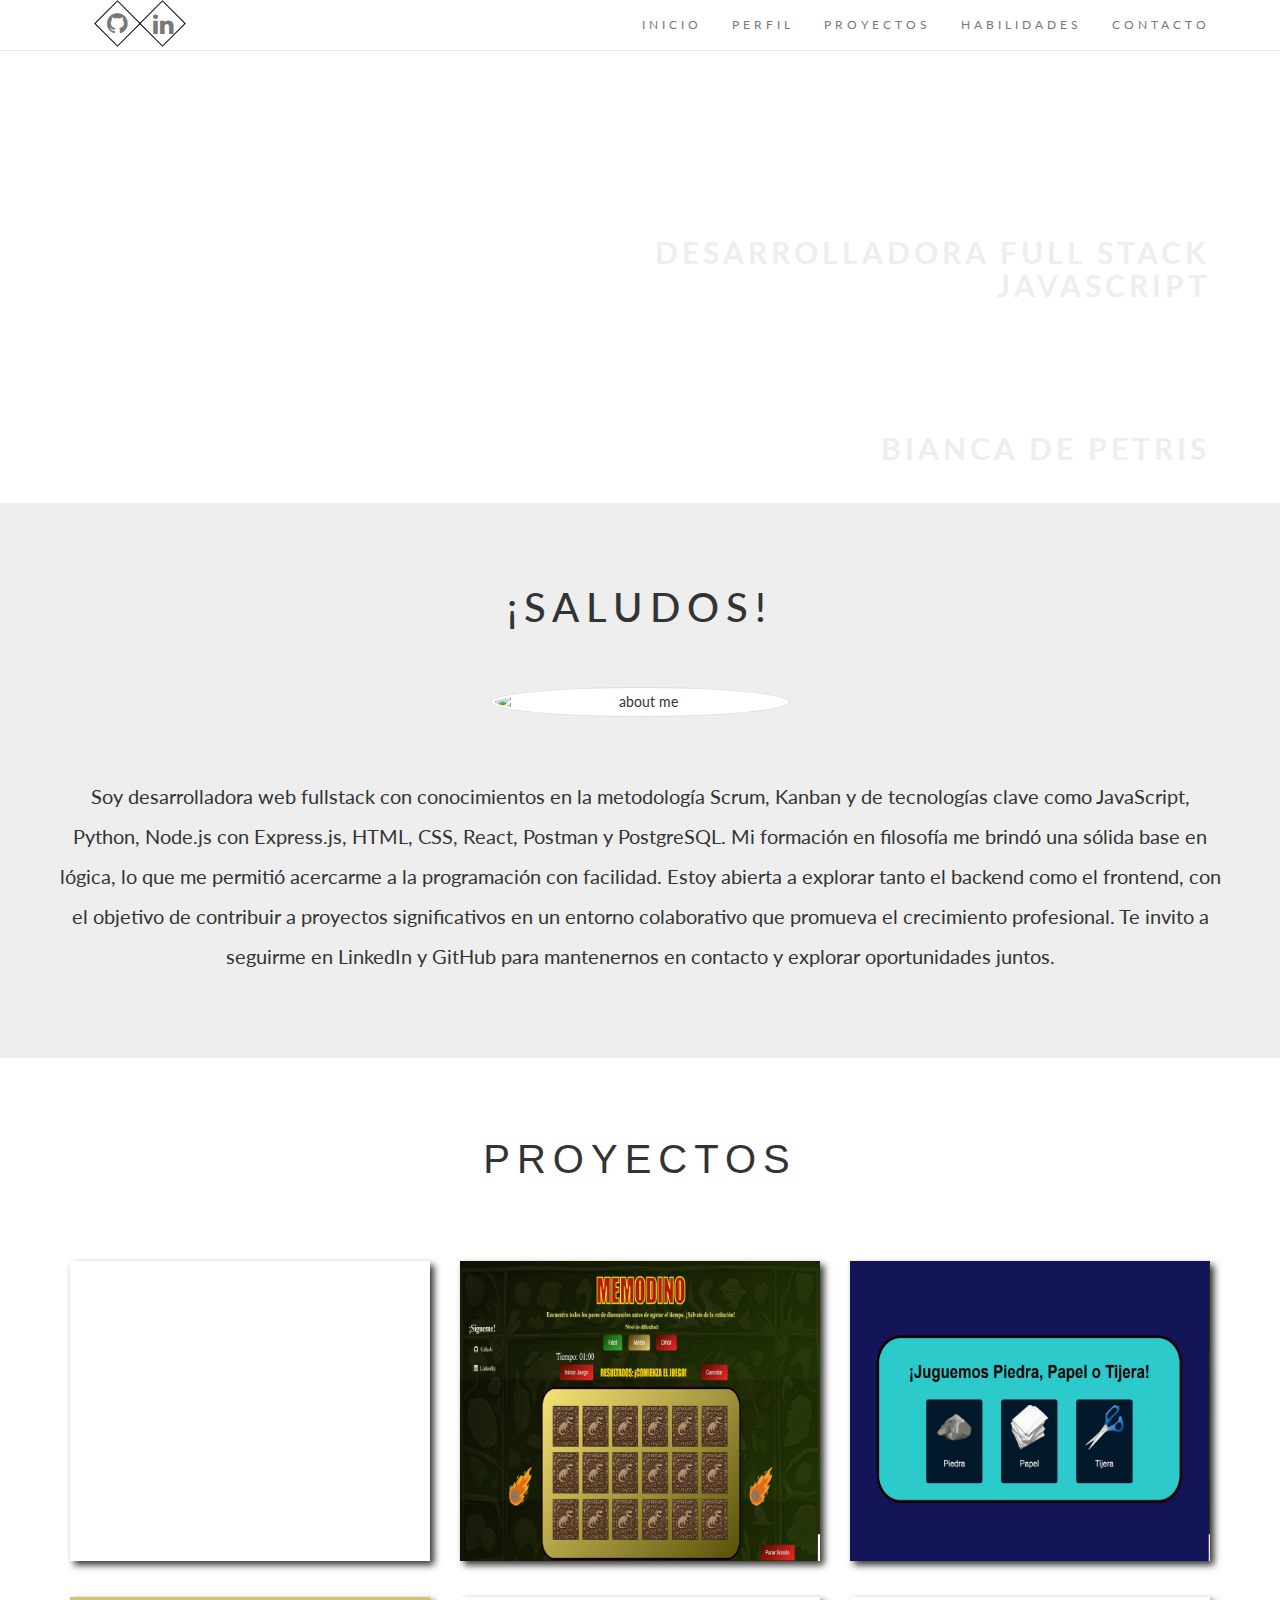
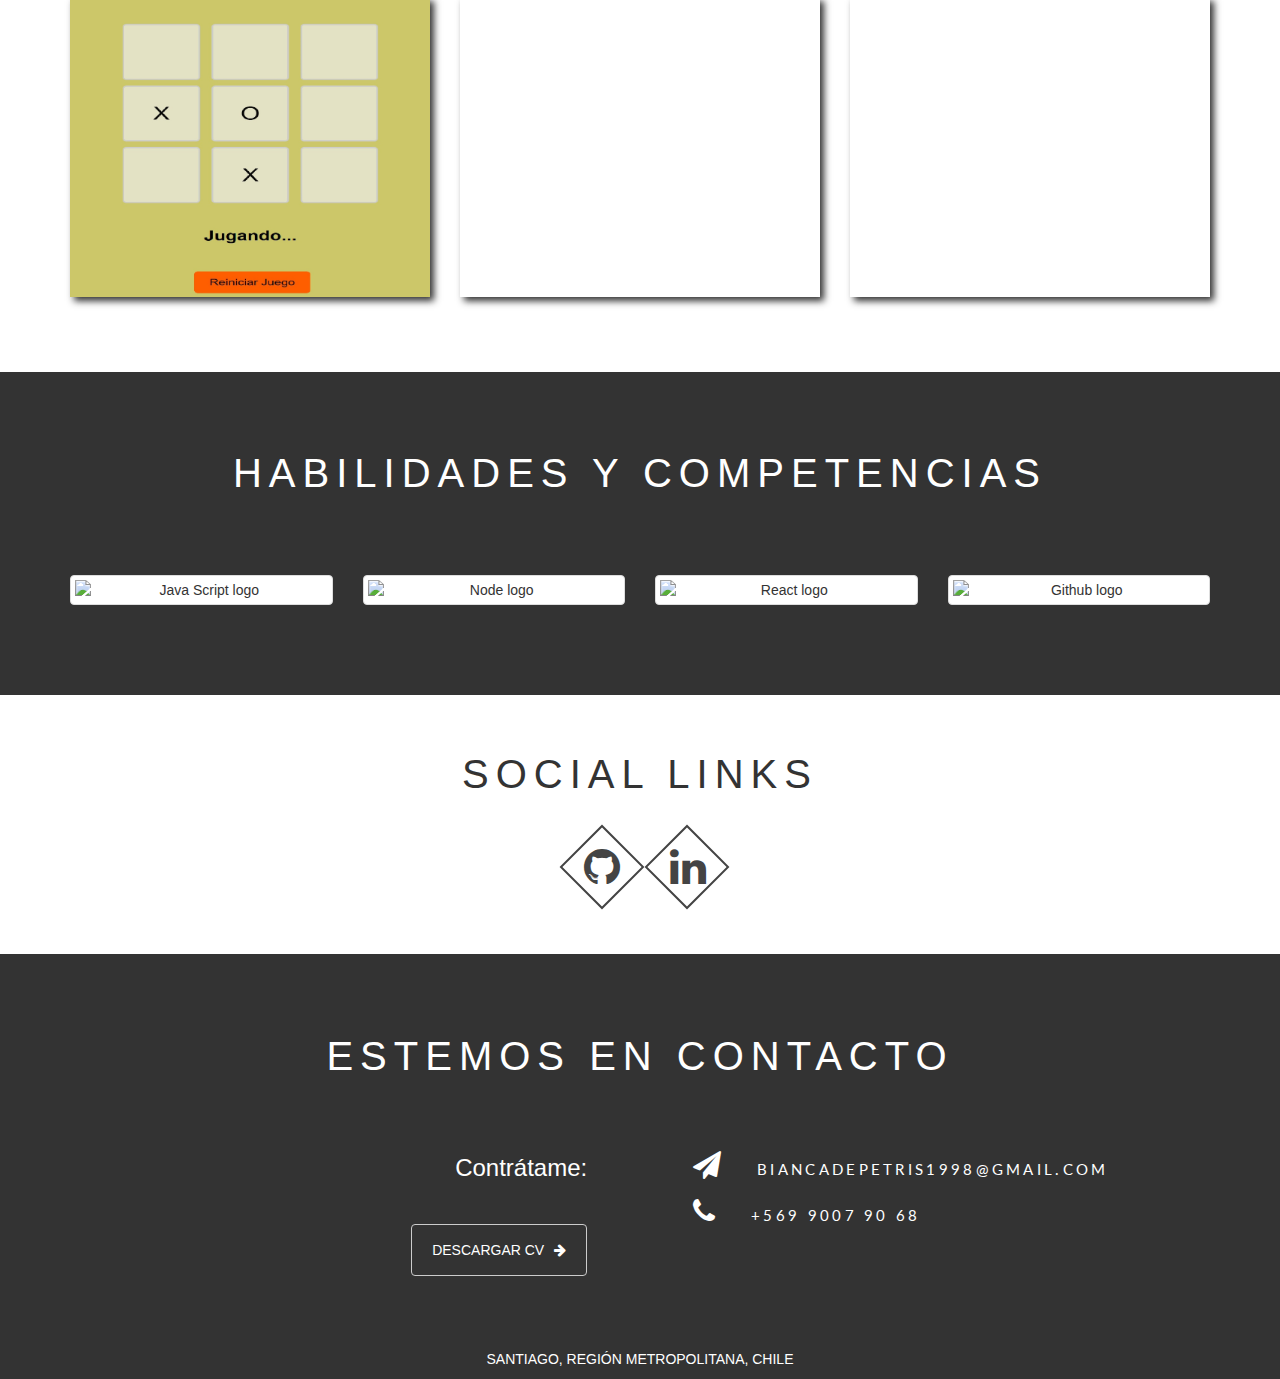
==== index.html @ 111485c9 "Update index.html" ====
<!DOCTYPE html>
<html lang="en">

<head>
    <meta charset="UTF-8">
    <meta name="viewport" content="width=device-width, initial-scale=1.0">
    <title>Portafolio Bianca de Petris</title>
    <link rel="icon" href="https://cdn-icons-png.flaticon.com/512/686/686104.png" type="image/x-icon">
    <link rel="stylesheet" href="https://maxcdn.bootstrapcdn.com/bootstrap/3.4.1/css/bootstrap.min.css">
    <link rel="stylesheet" href="https://cdnjs.cloudflare.com/ajax/libs/font-awesome/4.7.0/css/font-awesome.min.css">
    <link rel="stylesheet" href="./style.css">
</head>

<body data-spy="scroll" data-target="#nav">
    <header class="clearfix" id="home">
        <nav class="navbar navbar-default navbar-fixed-top" id="nav">
            <div class="container">
                <div class="navbar-header">
                    <button aria-controls="navbar" aria-expanded="false" data-target="#navbar" data-toggle="collapse"
                        class="navbar-toggle collapsed" type="button">
                        <span class="sr-only">Toggle navigation</span>
                        <span class="icon-bar"></span>
                        <span class="icon-bar"></span>
                        <span class="icon-bar"></span>
                    </button>
                </div>
                <div class="navbar-collapse collapse" id="navbar">
                    <ul class="nav navbar-nav social-list">
                        <li><a href="https://github.com/Biank123" target="_blank"><i class="fa fa-github fa-2x"
                                    title="GitHub" aria-hidden="true"></i>
                            </a></li>
                        <li><a href="https://www.linkedin.com/in/bianca-de-petris/" target="_blank"><i
                                    class="fa fa-linkedin fa-2x" title="LinkedIn" aria-hidden="true"></i>
                            </a></li>
                    </ul>
                    <ul class="nav navbar-nav navbar-right">
                        <li data-elem="parallax"><a href="#home">INICIO</a></li>
                        <li data-elem="about"><a href="#about">PERFIL</a></li>
                        <li data-elem="works"><a href="#works">PROYECTOS</a></li>
                        <li data-elem="skills"><a href="#skills">HABILIDADES</a></li>
                        <li data-elem="contacts"><a href="#contacts">CONTACTO</a></li>
                    </ul>
                </div>
            </div>
        </nav>

        <div class="banner parallax scroll" id="parallax">
            <div class="container">
                <div class="row">
                    <div class="col-md-offset-4 col-md-8 col-sm-12  banner-content">
                        <h3>Desarrolladora Full Stack Javascript</h3>
                        <h1>
                            Portafolio
                        </h1>
                        <h3>Bianca de Petris</h3>
                    </div>
                </div>
            </div>
        </div>
    </header>

    <section class="about scroll" id="about">
        <div class="container">
            <div class="row">
                <div class="text-center about-content">
                    <h2>¡Saludos!</h2>
                    <img src="https://media.licdn.com/dms/image/v2/D4E03AQE3QyWl-FAMuA/profile-displayphoto-shrink_800_800/profile-displayphoto-shrink_800_800/0/1726599015794?e=1732752000&v=beta&t=EyCq9LQp03St_ZOFbBKqZDfuLs-m37kofCnAZGet6Ac"
                        alt="about me" class="image-responsive img-circle img-thumbnail center-block" width="300px">
                    <p class="about-text">Soy desarrolladora web fullstack con conocimientos en la metodología Scrum, Kanban y de tecnologías clave como JavaScript, Python, Node.js con Express.js, HTML, CSS, React, Postman y PostgreSQL. Mi formación en filosofía me brindó una sólida base en lógica, lo que me permitió acercarme a la programación con facilidad. Estoy abierta a explorar tanto el backend como el frontend, con el objetivo de contribuir a proyectos significativos en un entorno colaborativo que promueva el crecimiento profesional. Te invito a seguirme en LinkedIn y GitHub para mantenernos en contacto y explorar oportunidades juntos.
                    </p>
                </div>
            </div>
        </div>
    </section>


    <section class="works scroll" id="works">
        <div class="container">
            <h2 class="text-center">
                Proyectos
            </h2>
            <div class="row">
                <div class="col-md-4 col-sm-6 col-xs-12">
                    <a href="https://github.com/Yin-Aranguiz/PuduPedia/tree/dev_bianca2" target="_blank">
                        <div class="block wow rotateInDownLeft" data-wow-duration="1s" data-wow-delay="0.15s">
                            <div class="works-thumb" id="work-1"></div>
                            <div class="works-caption">Pudupedia: página web.</div>
                        </div>
                    </a>
                </div>
                <div class="col-md-4 col-sm-6 col-xs-12">
                    <a href="https://biank123.github.io/memodino.github.io/" target="_blank">
                        <div class="block wow rotateInDownLeft" data-wow-duration=".8s" data-wow-delay="0.3s">
                            <div class="works-thumb" id="work-2"></div>
                            <div class="works-caption">Memodino: juego de cartas memorizantes</div>
                        </div>
                    </a>
                </div>
                <div class="col-md-4 col-sm-6 col-xs-12">
                    <a href="https://biank123.github.io/PiedraPapelTijera.github.io/" target="_blank">
                        <div class="block wow rotateInDownLeft" data-wow-duration=".8s" data-wow-delay="0.45s">
                            <div class="works-thumb" id="work-3"></div>
                            <div class="works-caption">Juego de Piedra, Papel o Tijera</div>
                        </div>
                    </a>
                </div>
                <div class="col-md-4 col-sm-6 col-xs-12">
                    <a href="https://biank123.github.io/Gato.io/" target="_blank">
                        <div class="block wow rotateInDownRight" data-wow-duration=".8s" data-wow-delay="0.6s">
                            <div class="works-thumb" id="work-4"></div>
                            <div class="works-caption">Juego de Tic Tac Toe</div>
                        </div>
                    </a>
                </div>
                <div class="col-md-4 col-sm-6 col-xs-12">
                    <a href="https://github.com/Biank123/Philosophicus" target="_blank">
                        <div class="block wow rotateInDownRight" data-wow-duration=".8s" data-wow-delay="0.75s">
                            <div class="works-thumb" id="work-5"></div>
                            <div class="works-caption">Philosophicus: página web.</div>
                        </div>
                    </a>
                </div>
                <div class="col-md-4 col-sm-6 col-xs-12">
                    <div class="block wow rotateInDownRight" data-wow-duration=".8s" data-wow-delay="0.9s">
                        <div class="works-thumb" id="work-6"></div>
                        <a href="https://www.example.com/">
                            <div class="works-caption">Mi próximo proyecto puedes dármelo tú!!!</div>
                        </a>
                    </div>
                </div>
            </div>
        </div>
    </section>
    <section class="skills scroll" id="skills">
        <div class="container">
            <h2>Habilidades y Competencias</h2>
            <div class="row">
                <div class="col-md-3 col-sm-6 col-xs-12">
                    <div class="skills-thumb wow bounceIn" data-wow-duration="1.5s" data-wow-delay="0s">
                        <img src="https://upload.wikimedia.org/wikipedia/commons/thumb/9/99/Unofficial_JavaScript_logo_2.svg/1200px-Unofficial_JavaScript_logo_2.svg.png"
                            alt="Java Script logo" class="img-responsive img-thumbnail center-block">
                        <h3>Thumbnail label</h3>
                        <p>.....</p>
                    </div>
                </div>

                <div class="col-md-3 col-sm-6 col-xs-12">
                    <div class="skills-thumb wow bounceIn" data-wow-duration="1.5s" data-wow-delay="0.2s">
                        <img src="https://fiverr-res.cloudinary.com/images/t_main1,q_auto,f_auto,q_auto,f_auto/gigs/180326602/original/765c30a1e7c9ce34a6d666a013bc8d488716fe8d/develop-your-web-application-on-nodejs.png"
                            alt="Node logo" class="img-responsive img-thumbnail center-block">

                        <p>.....</p>
                    </div>
                </div>

                <div class="col-md-3 col-sm-6 col-xs-12">
                    <div class="skills-thumb wow bounceIn" data-wow-duration="1.5s" data-wow-delay="0.4s">
                        <img src="https://pbs.twimg.com/profile_images/1785867863191932928/EpOqfO6d_400x400.png"
                            alt="React logo" class="img-responsive img-thumbnail center-block">

                        <p>.....</p>
                    </div>
                </div>

                <div class="col-md-3 col-sm-6 col-xs-12">
                    <div class="skills-thumb wow bounceIn" data-wow-duration="1.5s" data-wow-delay="0.6s">
                        <img src="https://i.pinimg.com/474x/fe/57/10/fe571020f2e476bca20e1ae6441569ec.jpg"
                            alt="Github logo" class="img-responsive img-thumbnail center-block">


                    </div>

                </div>
            </div>
        </div>
    </section>
    <section class="social-footer text-center scroll" id="contacts">
        <div class="container">
            <h2>Social links</h2>
            <ul class="social-list">
                <li><a href="https://github.com/Biank123" target="_blank"><i class="fa fa-github fa-3x" title="GitHub"
                            aria-hidden="true"></i>
                    </a></li>
                <li> <a href="https://www.linkedin.com/in/bianca-de-petris/" target="_blank"><i
                            class="fa fa-linkedin fa-3x" title="LinkedIn" aria-hidden="true"></i>
                    </a></li>
            </ul>
        </div>
    </section>
    <footer>
        <div class="container">
            <h2 class="text-center">Estemos en Contacto</h2>
            <div class="row contact">
                <div class="col-md-6 text-right">
                    <div class="contacts-data">
                        <h3>Contrátame: </h3>
                        <a href="CVBDP.pdf" download="CVBiancaDePetris.pdf"
                            class="btn btn-default transparent">Descargar CV<i
                                class="fa fa-arrow-right button-icon"></i></a>
                    </div>
                </div>
                <div class="col-md-6">
                    <div class="contacts-data">
                        <i class="fa fa-paper-plane fa-2x"></i>
                        <span class="contact-text">Biancadepetris1998@gmail.com</span>
                    </div>
                    <div class="contacts-data">
                        <i class="fa fa-phone fa-2x"></i>
                        <span class="contact-text">+569 9007 90 68</span>
                    </div>
                </div>
            </div>
            <p class="text-center">
                SANTIAGO, REGIÓN METROPOLITANA, CHILE
            </p>
        </div>
    </footer>
</body>
</body>

</html>
---- style.css ----
/*fonts*/
@import url(https://fonts.googleapis.com/css?family=Lato);

html {
    scroll-behavior: smooth;
}

/*global*/
.navbar-default .navbar-nav>.active>a {
    background-color: #ccc;
}

.navbar-default .navbar-nav>li:hover>a,
.navbar-default .navbar-nav>.active:hover>a {
    background-color: #733aa863;
}

.navbar-default .social-list>li:hover>a {
    color: #5f0d8598;
    background: none;
}

h2 {
    font-size: 4rem;
    text-transform: uppercase;
    letter-spacing: 0.7rem;
}

/*global end*/

/*header navbar*/
nav.navbar {
    background: #fff;
    font-family: 'Lato', serif;
    font-size: 1.2rem;
    letter-spacing: 0.4rem;
}

.scroll-down {
    margin-top: 3%;
}

/*social list*/
.social-list {
    margin: 7px 25px;
}

.social-list li {
    margin: 0 6px;
}

.social-list li a {
    border: 1px solid black;
    transform: rotate(45deg);
    padding: 2px 4px;
    display: block;
    width: 33px;
    height: 33px;
}

.social-list li:hover i {
    color: #5f0d8598;
}

.fa-linkedin {
    padding-left: 1px;
}

.fa-facebook {
    padding: 3px 0 0 3px;
}

.social-list li i {
    transform: rotate(-45deg);
    vertical-align: baseline;
}

/*social list end*/

/*banner*/
header .banner {
    background: url("https://wallpapers.com/images/hd/technology-linkedin-background-i5xjyfj98nev6cne.jpg") 70% no-repeat;
    background-position: top;
    background-size: 100%;
    height: 55%;
    position: relative;
    z-index: -10;
}

.banner-content {
    color: #fff;
    font-family: "Lato", serif;
    text-align: right;
    text-transform: uppercase;
    margin-top: 17%;
    letter-spacing: 0.4rem;
}

.banner-content h1 {
    font-size: 5rem;
    font-weight: bold;
}

.banner-content h3 {
    font-size: 3rem;
    margin: 5% 0;
    color: #eeeeee;
    font-weight: bold;
}

/*banner end*/
/*header end*/

/*about*/
.about {
    background: #eee;
}

.about-content {
    margin-top: 7%;
    font-family: "Lato", serif;
}

.about-content h2 {
    margin: 5%;
}

.about-text {
    font-size: 2rem;
    line-height: 2;
    margin: 5% 0 7%;
}

/*about end*/

/*works*/
.block {
    box-shadow: 4px 4px 7px #333;
    overflow: hidden;
    position: relative;
    margin-bottom: 10%;
}

.works {
    padding-bottom: 3%;
    background: #fff;
}

.works-thumb {
    height: 300px;
}

#work-1 {
    background: url("https://media.licdn.com/dms/image/v2/D4E2DAQFxEW4Aqu4-Vw/profile-treasury-image-shrink_1920_1920/profile-treasury-image-shrink_1920_1920/0/1725634898309?e=1727787600&v=beta&t=u3KxQ0wrkZJjTREswmoa0Br8WUA0mQ5T8x1Fd9x0nBI") no-repeat 100%;
    background-size: cover;
}

#work-2 {
    background: url("juegoMemodino.jpg") no-repeat 100%;
    background-size: cover;
}

#work-3 {
    background: url("juegoPiPaTi.jpg") no-repeat 100%;
    background-size: cover;
}

#work-4 {
    background: url("TicTacToe.jpg") no-repeat 100%;
    background-size: cover;
}

#work-5 {
    background: url("https://media.licdn.com/dms/image/v2/D4E22AQEwjNLb7oBmRg/feedshare-shrink_2048_1536/feedshare-shrink_2048_1536/0/1727125579298?e=1730332800&v=beta&t=zweDjxatQLZCzz-jMSO3MaFEBnYS6hpugICEskxRo5k") no-repeat 100%;
    background-size: cover;
}

#work-6 {
    background: url("https://encrypted-tbn0.gstatic.com/images?q=tbn:ANd9GcTsvg0ijcIfqZh_dsAiLfyxmrOBrhEBenbCjg&s") no-repeat 100%;
    background-size: cover;
}

.block::after,
.block::before {
    content: '';
    background: rgba(0, 0, 0, 0.6);
    position: absolute;
    display: block;
    width: 50%;
    height: 100%;
    top: 0;
    overflow: hidden;
}

.block::after {
    left: -50%;
    transition: 0.5s;
}

.block::before {
    right: -50%;
    transition: 0.5s;
}

.block:hover:after {
    left: 0;
}

.block:hover:before {
    right: 0;
}

.works-caption {
    text-align: center;
    font-family: "Lato", serif;
    font-size: 2rem;
    letter-spacing: 0.4rem;
    position: absolute;
    border-radius: 10px;
    display: block;
    padding: 15px 2px;
    width: 60%;
    left: 20%;
    top: -40%;
    z-index: 1;
    color: #fff;
    border: 2px solid #fff;
    transition: top 0.5s;
}

.block:hover .works-caption {
    top: 33%;
}

.works h2 {
    margin: 7% 0;
}

/*works end*/

/*skillls*/
.skills {
    background: #333;
    text-align: center;
}

.skills h2 {
    margin: 7%;
    color: #fff;
}

.skills .skills-thumb {
    margin-bottom: 5%;
}

/*skills end*/

/*social list main*/
.social-footer {
    background: #fff;
}

.social-footer h2 {
    margin: 5% 0 3%;
}

.social-footer .social-list {
    display: inline-block;
    padding: 0;
    margin-bottom: 5%;
}

.social-footer .social-list li a {
    display: block;
    position: relative;
    border: 2px solid #444;
    transform: rotate(45deg);
    width: 60px;
    height: 60px;
}

.social-footer .social-list li {
    display: inline-block;
    list-style: none;
    margin-left: 15px;
}

.social-footer .social-list li a i {
    margin-top: 5px;
    color: #444
}

.social-footer .social-list li:hover i {
    color: #5f0d8598;
}

.social-footer .social-list .fa-facebook {
    padding: 2px 0 0 0;
}

/*footer*/
footer {
    background-color: #333;
    -webkit-background-size: cover;
    background-size: cover;
    color: #fff;
}

footer h2 {
    margin-top: 7%;
}

.contact {
    margin: 5% 0;
}

.contacts-data {
    margin: 3% 7%;
}

.contacts-data .btn {
    background: transparent;
    padding: 15px 20px;
    color: #fff;
    text-transform: uppercase;
    margin-top: 7%;
}

.contacts-data .btn:hover {
    background: #ba24ff48;
    color: #fff;
}

.contact .button-icon {
    padding-left: 10px;
}

.contact-text {
    font-family: "Lato", serif;
    font-size: 1.5rem;
    text-transform: uppercase;
    letter-spacing: 0.33rem;
    padding-left: 7%;
}

/*footer end*/

/* media queries */
@media screen and (min-width: 991px) {
    header .banner {
        background-position: center;
    }
}

@media screen and (max-width: 990px) {
    header .banner-content {
        text-align: center;
    }

    .scroll-down {
        display: none;
    }

    .contacts-data {
        text-align: center;
    }
}

@media screen and (max-width: 767px) {
    header .banner-content h1 {
        font-size: 4rem;
    }

    header .banner-content h3 {
        font-size: 2.5rem;
    }

    header .social-list {
        display: none;
    }

    .block {
        width: 65%;
        margin: 20px auto;
    }

    .skills img {
        width: 65%;
    }
}

@media screen and (max-width: 491px) {
    header .banner-content h1 {
        font-size: 2.5rem;
    }

    header .banner-content h3 {
        font-size: 1.5rem;
    }
}
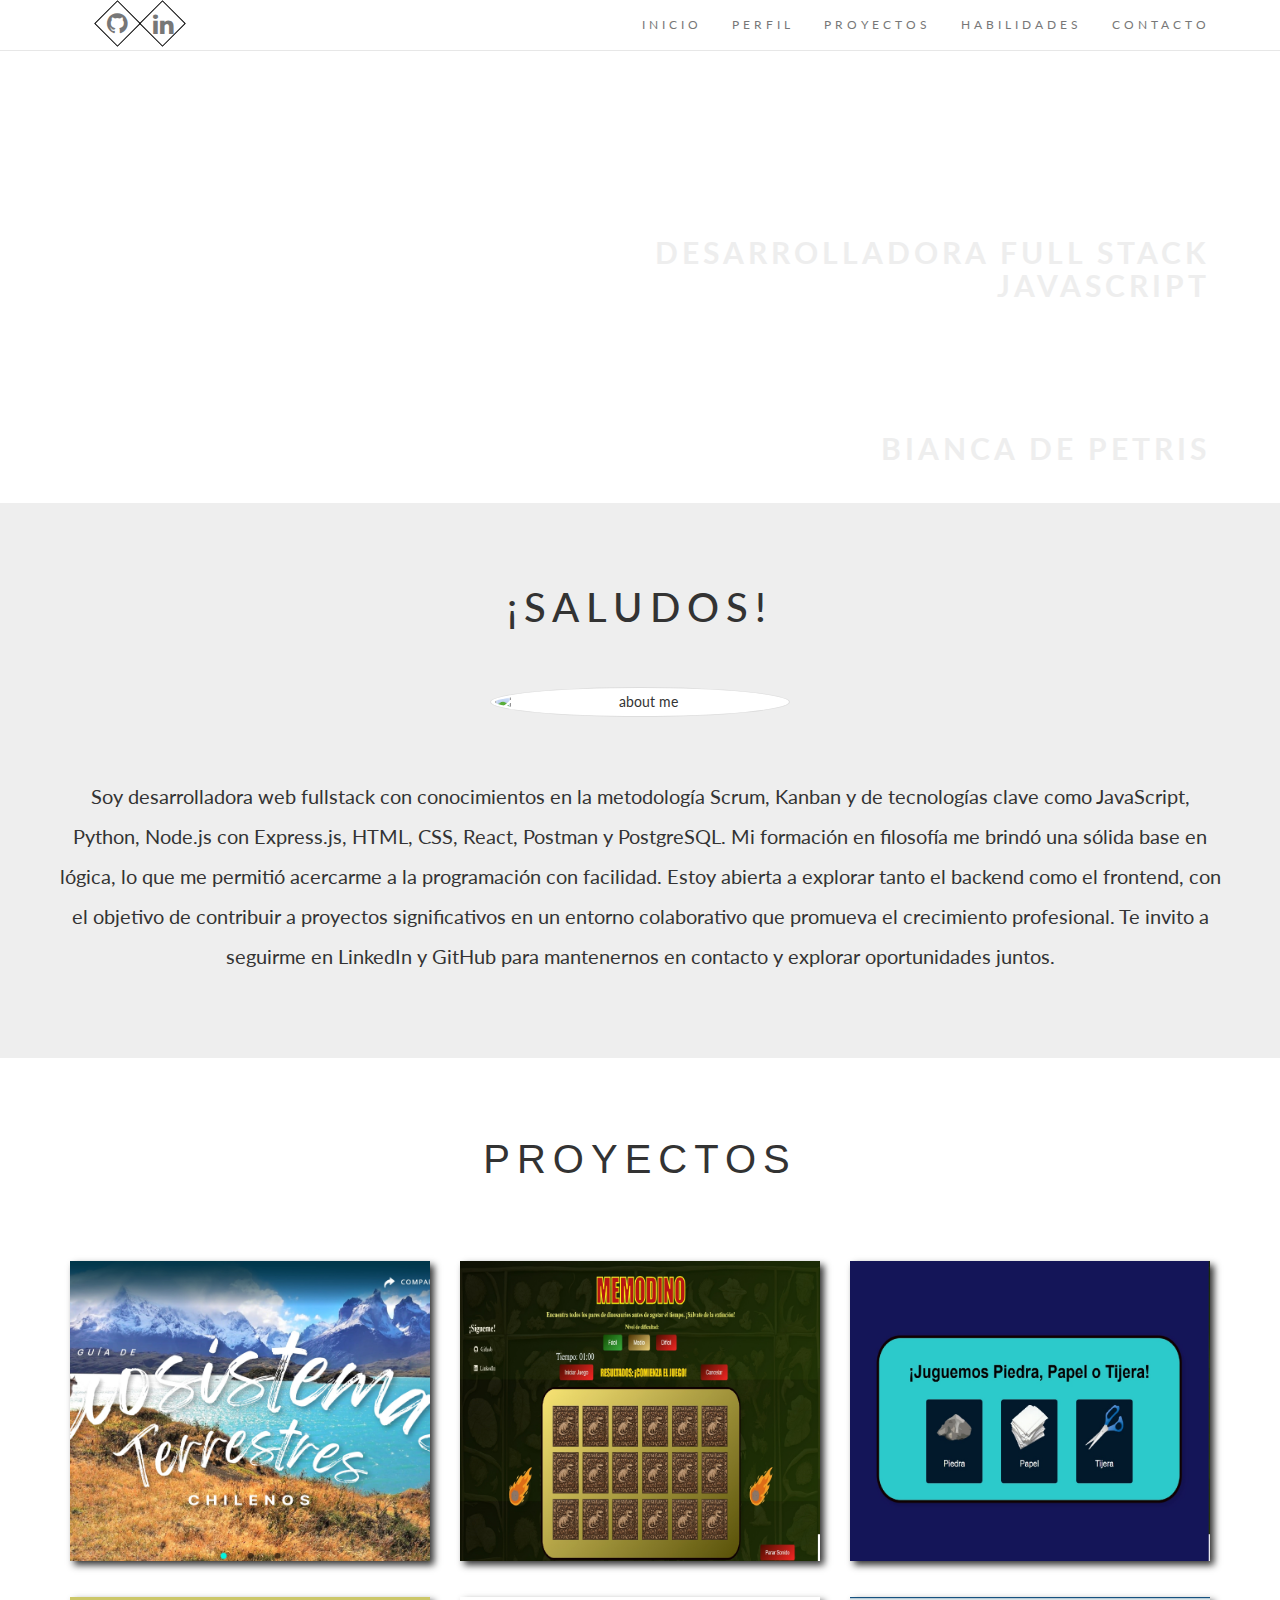
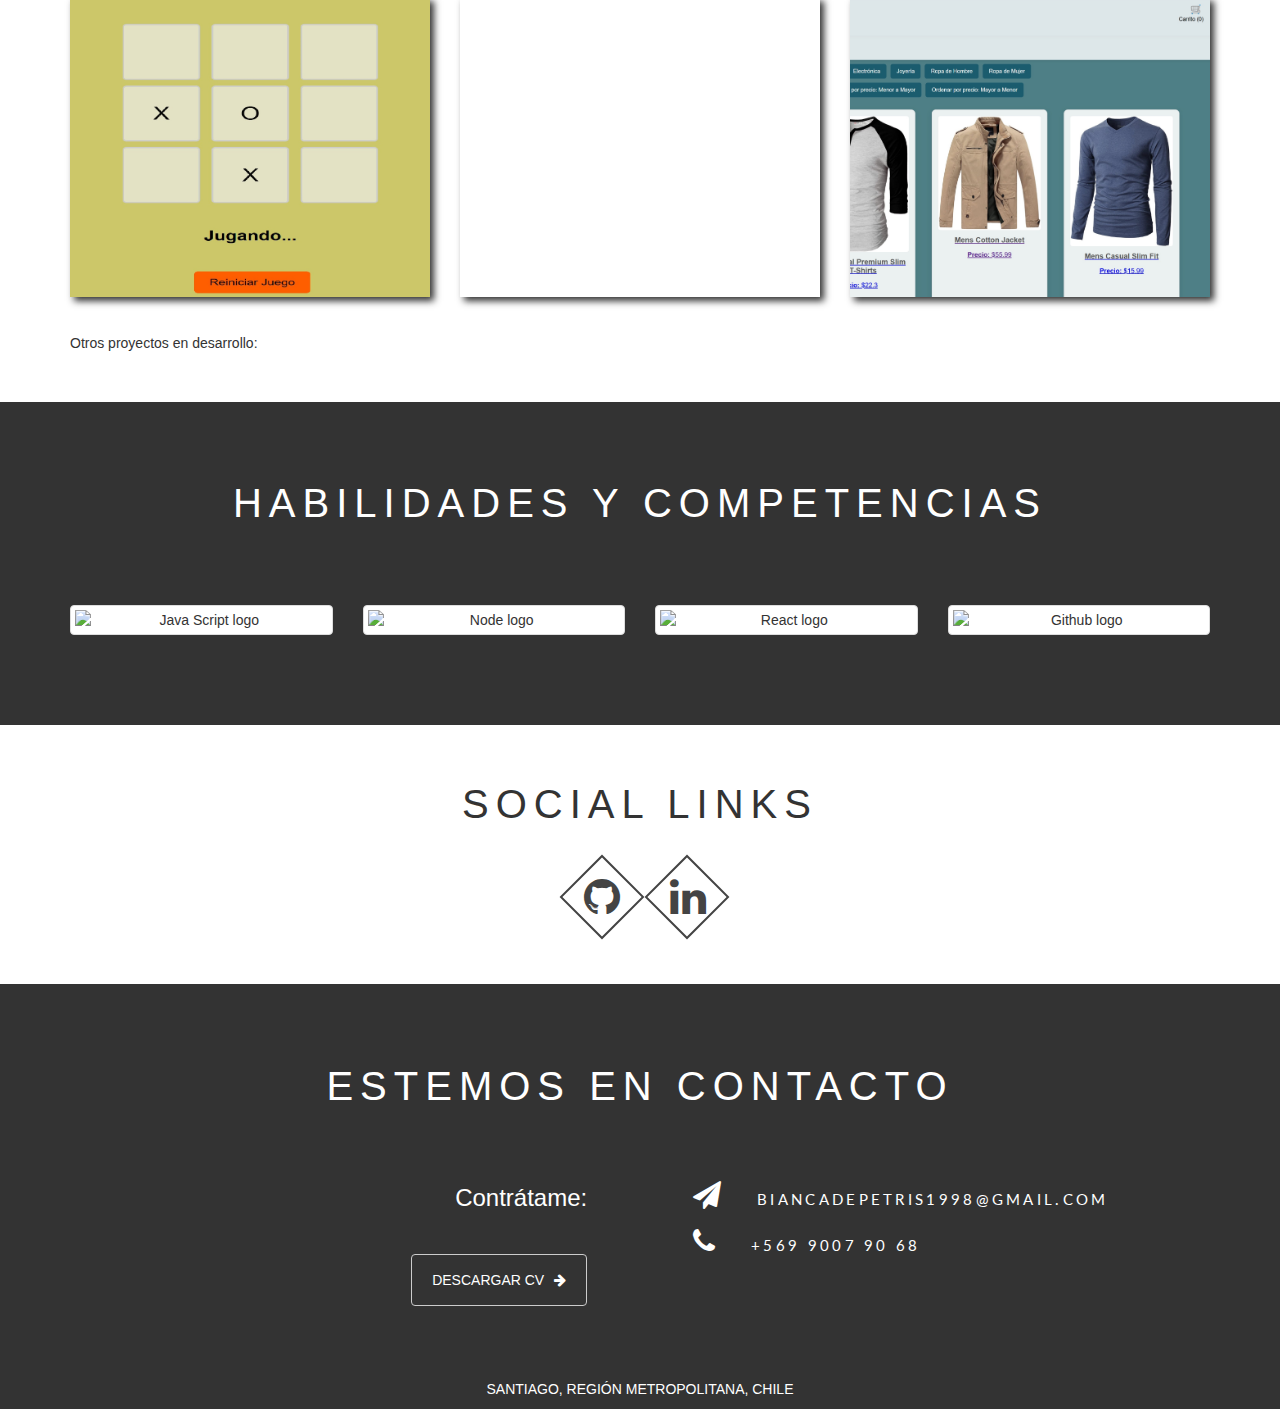
==== commit d196cfc9: "Update index.html" ====
--- a/index.html
+++ b/index.html
@@ -64,7 +64,7 @@
             <div class="row">
                 <div class="text-center about-content">
                     <h2>¡Saludos!</h2>
-                    <img src="https://media.licdn.com/dms/image/v2/D4E03AQE3QyWl-FAMuA/profile-displayphoto-shrink_800_800/profile-displayphoto-shrink_800_800/0/1726599015794?e=1732752000&v=beta&t=EyCq9LQp03St_ZOFbBKqZDfuLs-m37kofCnAZGet6Ac"
+                    <img src="https://media.licdn.com/dms/image/v2/D4E03AQHOEcVMcRBW5A/profile-displayphoto-shrink_800_800/profile-displayphoto-shrink_800_800/0/1727273001421?e=1732752000&v=beta&t=s09y_JOKUfn6LbwiTqFMzbCmeQPlUrFvDygl-T8CnTs"
                         alt="about me" class="image-responsive img-circle img-thumbnail center-block" width="300px">
                     <p class="about-text">Soy desarrolladora web fullstack con conocimientos en la metodología Scrum, Kanban y de tecnologías clave como JavaScript, Python, Node.js con Express.js, HTML, CSS, React, Postman y PostgreSQL. Mi formación en filosofía me brindó una sólida base en lógica, lo que me permitió acercarme a la programación con facilidad. Estoy abierta a explorar tanto el backend como el frontend, con el objetivo de contribuir a proyectos significativos en un entorno colaborativo que promueva el crecimiento profesional. Te invito a seguirme en LinkedIn y GitHub para mantenernos en contacto y explorar oportunidades juntos.
                     </p>
@@ -81,10 +81,10 @@
             </h2>
             <div class="row">
                 <div class="col-md-4 col-sm-6 col-xs-12">
-                    <a href="https://github.com/Yin-Aranguiz/PuduPedia/tree/dev_bianca2" target="_blank">
+                    <a href="https://biank123.github.io/Pupupedia/" target="_blank">
                         <div class="block wow rotateInDownLeft" data-wow-duration="1s" data-wow-delay="0.15s">
                             <div class="works-thumb" id="work-1"></div>
-                            <div class="works-caption">Pudupedia: página web.</div>
+                            <div class="works-caption">Pudupedia: página web. (Solo Frontend) </div>
                         </div>
                     </a>
                 </div>
@@ -113,22 +113,24 @@
                     </a>
                 </div>
                 <div class="col-md-4 col-sm-6 col-xs-12">
-                    <a href="https://github.com/Biank123/Philosophicus" target="_blank">
+                    <a href="https://biank123.github.io/ApiDragonBall/" target="_blank">
                         <div class="block wow rotateInDownRight" data-wow-duration=".8s" data-wow-delay="0.75s">
                             <div class="works-thumb" id="work-5"></div>
-                            <div class="works-caption">Philosophicus: página web.</div>
+                            <div class="works-caption">Dragon Ball API con buscador</div>
                         </div>
                     </a>
                 </div>
                 <div class="col-md-4 col-sm-6 col-xs-12">
                     <div class="block wow rotateInDownRight" data-wow-duration=".8s" data-wow-delay="0.9s">
                         <div class="works-thumb" id="work-6"></div>
-                        <a href="https://www.example.com/">
-                            <div class="works-caption">Mi próximo proyecto puedes dármelo tú!!!</div>
+                        <a href="https://biank123.github.io/my-store/">
+                            <div class="works-caption">My Store: ecommerce en desarrollo</div>
                         </a>
                     </div>
                 </div>
             </div>
+            <p>Otros proyectos en desarrollo: </p>
+            <a href="https://github.com/Biank123/Philosophicus/tree/dev_bianca" target="_blank"></a>
         </div>
     </section>
     <section class="skills scroll" id="skills">
--- a/style.css
+++ b/style.css
@@ -151,8 +151,9 @@
 }
 
 #work-1 {
-    background: url("https://media.licdn.com/dms/image/v2/D4E2DAQFxEW4Aqu4-Vw/profile-treasury-image-shrink_1920_1920/profile-treasury-image-shrink_1920_1920/0/1725634898309?e=1727787600&v=beta&t=u3KxQ0wrkZJjTREswmoa0Br8WUA0mQ5T8x1Fd9x0nBI") no-repeat 100%;
-    background-size: cover;
+    background: url("eco.jpg") no-repeat 100%;
+    background-size: cover;
+    background-position: center center; 
 }
 
 #work-2 {
@@ -173,10 +174,11 @@
 #work-5 {
     background: url("https://media.licdn.com/dms/image/v2/D4E22AQEwjNLb7oBmRg/feedshare-shrink_2048_1536/feedshare-shrink_2048_1536/0/1727125579298?e=1730332800&v=beta&t=zweDjxatQLZCzz-jMSO3MaFEBnYS6hpugICEskxRo5k") no-repeat 100%;
     background-size: cover;
+    background-position: center center; 
 }
 
 #work-6 {
-    background: url("https://encrypted-tbn0.gstatic.com/images?q=tbn:ANd9GcTsvg0ijcIfqZh_dsAiLfyxmrOBrhEBenbCjg&s") no-repeat 100%;
+    background: url("my-store.jpg") no-repeat 100%;
     background-size: cover;
 }
 
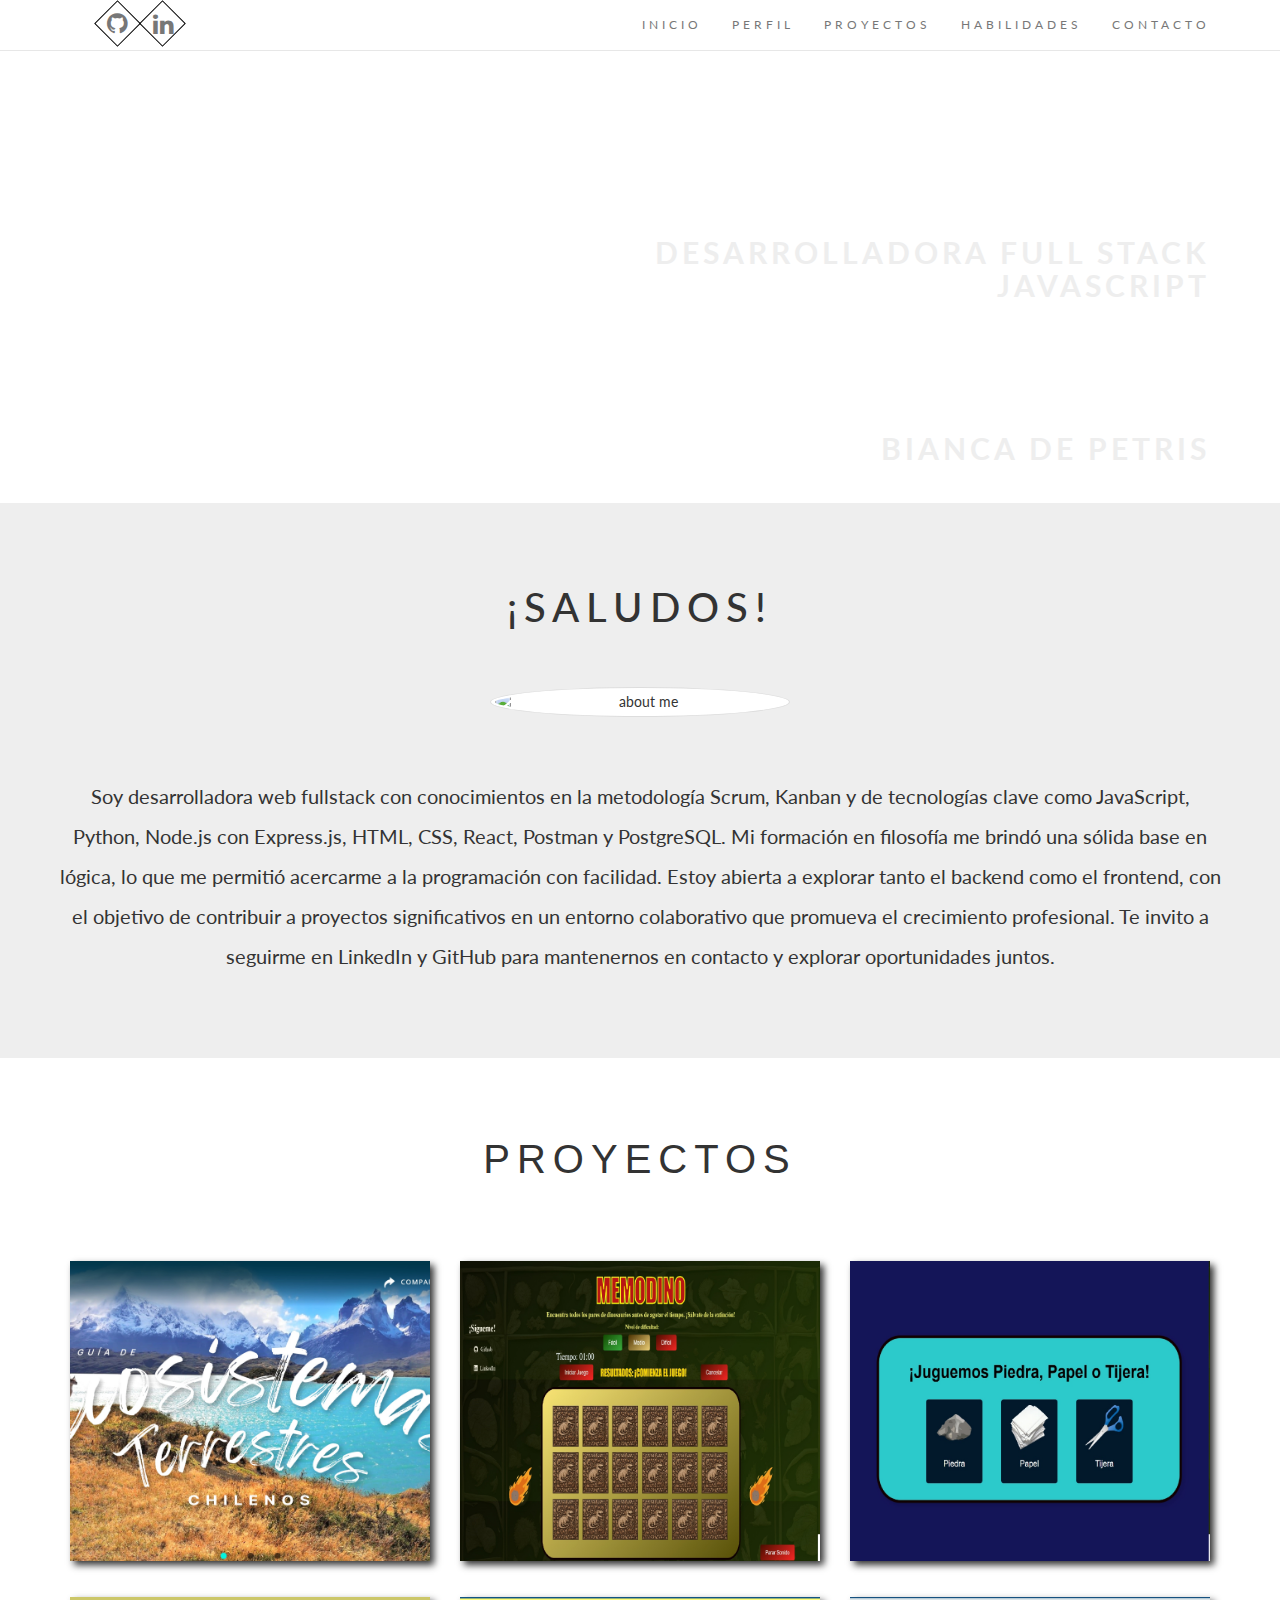
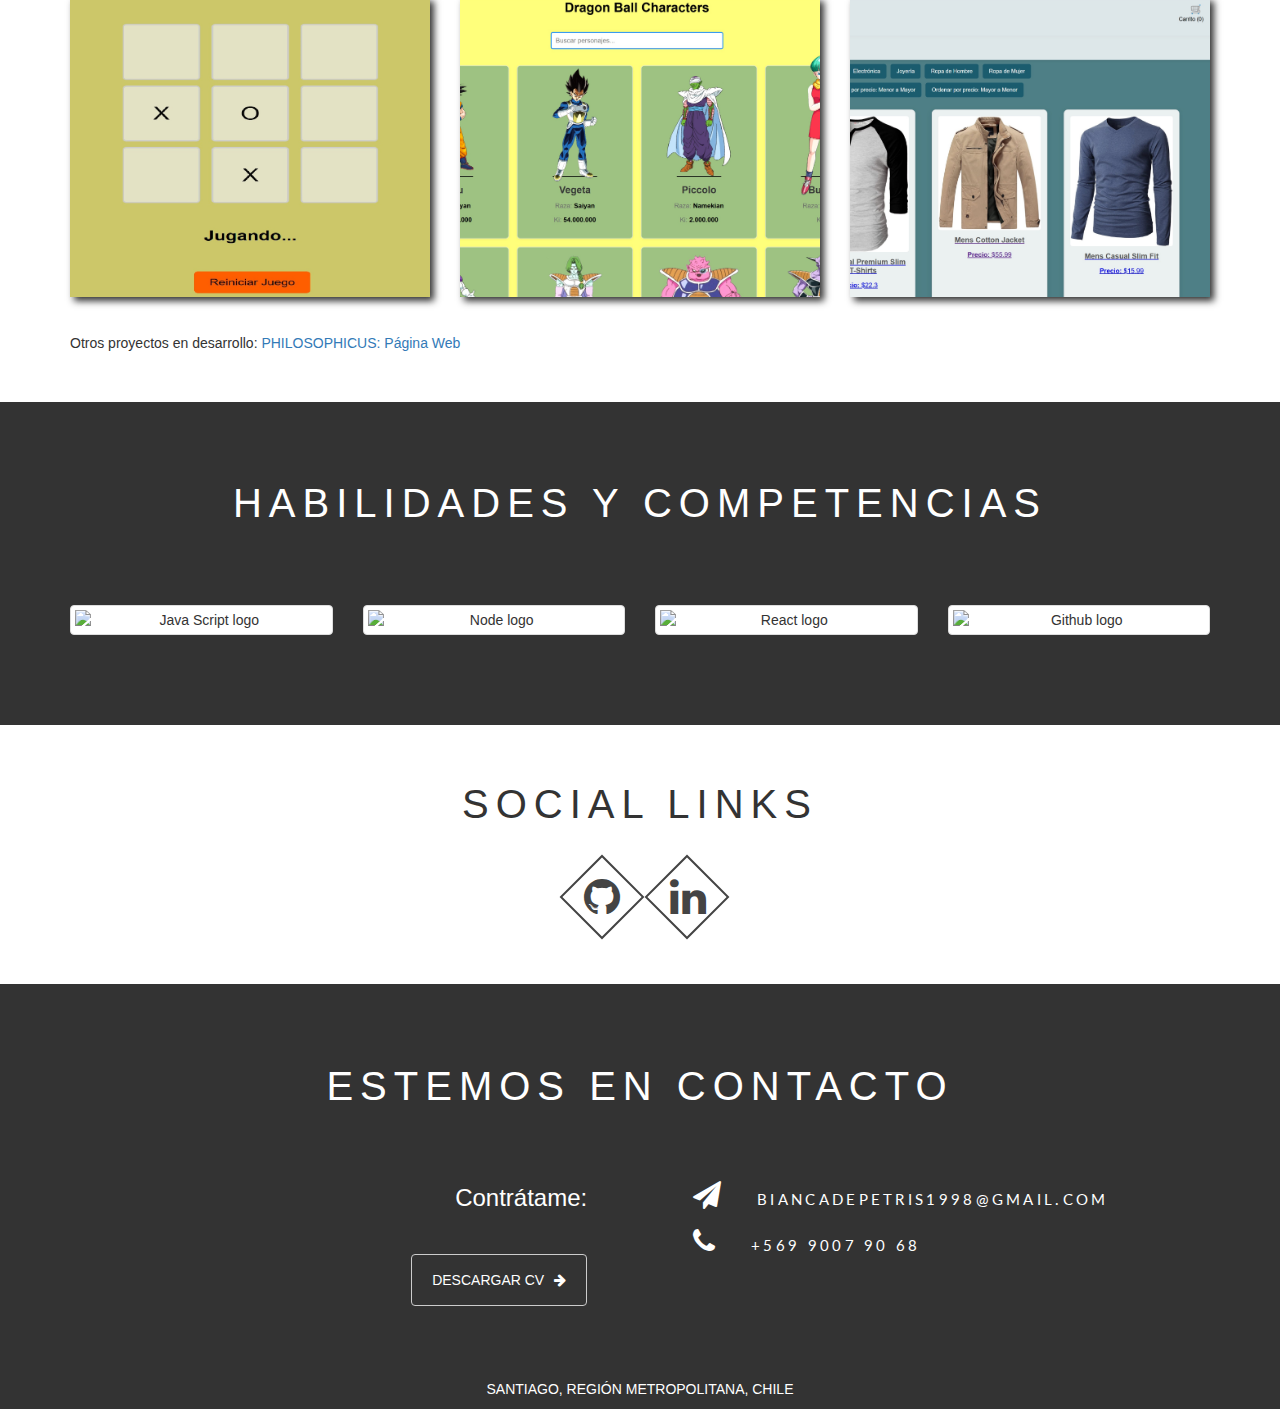
==== commit a62efb69: "Update index.html" ====
--- a/index.html
+++ b/index.html
@@ -129,8 +129,8 @@
                     </div>
                 </div>
             </div>
-            <p>Otros proyectos en desarrollo: </p>
-            <a href="https://github.com/Biank123/Philosophicus/tree/dev_bianca" target="_blank"></a>
+            <p>Otros proyectos en desarrollo: 
+            <a href="https://github.com/Biank123/Philosophicus/tree/dev_bianca" target="_blank">PHILOSOPHICUS: Página Web</a></p>
         </div>
     </section>
     <section class="skills scroll" id="skills">
--- a/style.css
+++ b/style.css
@@ -172,7 +172,7 @@
 }
 
 #work-5 {
-    background: url("https://media.licdn.com/dms/image/v2/D4E22AQEwjNLb7oBmRg/feedshare-shrink_2048_1536/feedshare-shrink_2048_1536/0/1727125579298?e=1730332800&v=beta&t=zweDjxatQLZCzz-jMSO3MaFEBnYS6hpugICEskxRo5k") no-repeat 100%;
+    background: url("apidragon.jpg") no-repeat 100%;
     background-size: cover;
     background-position: center center; 
 }
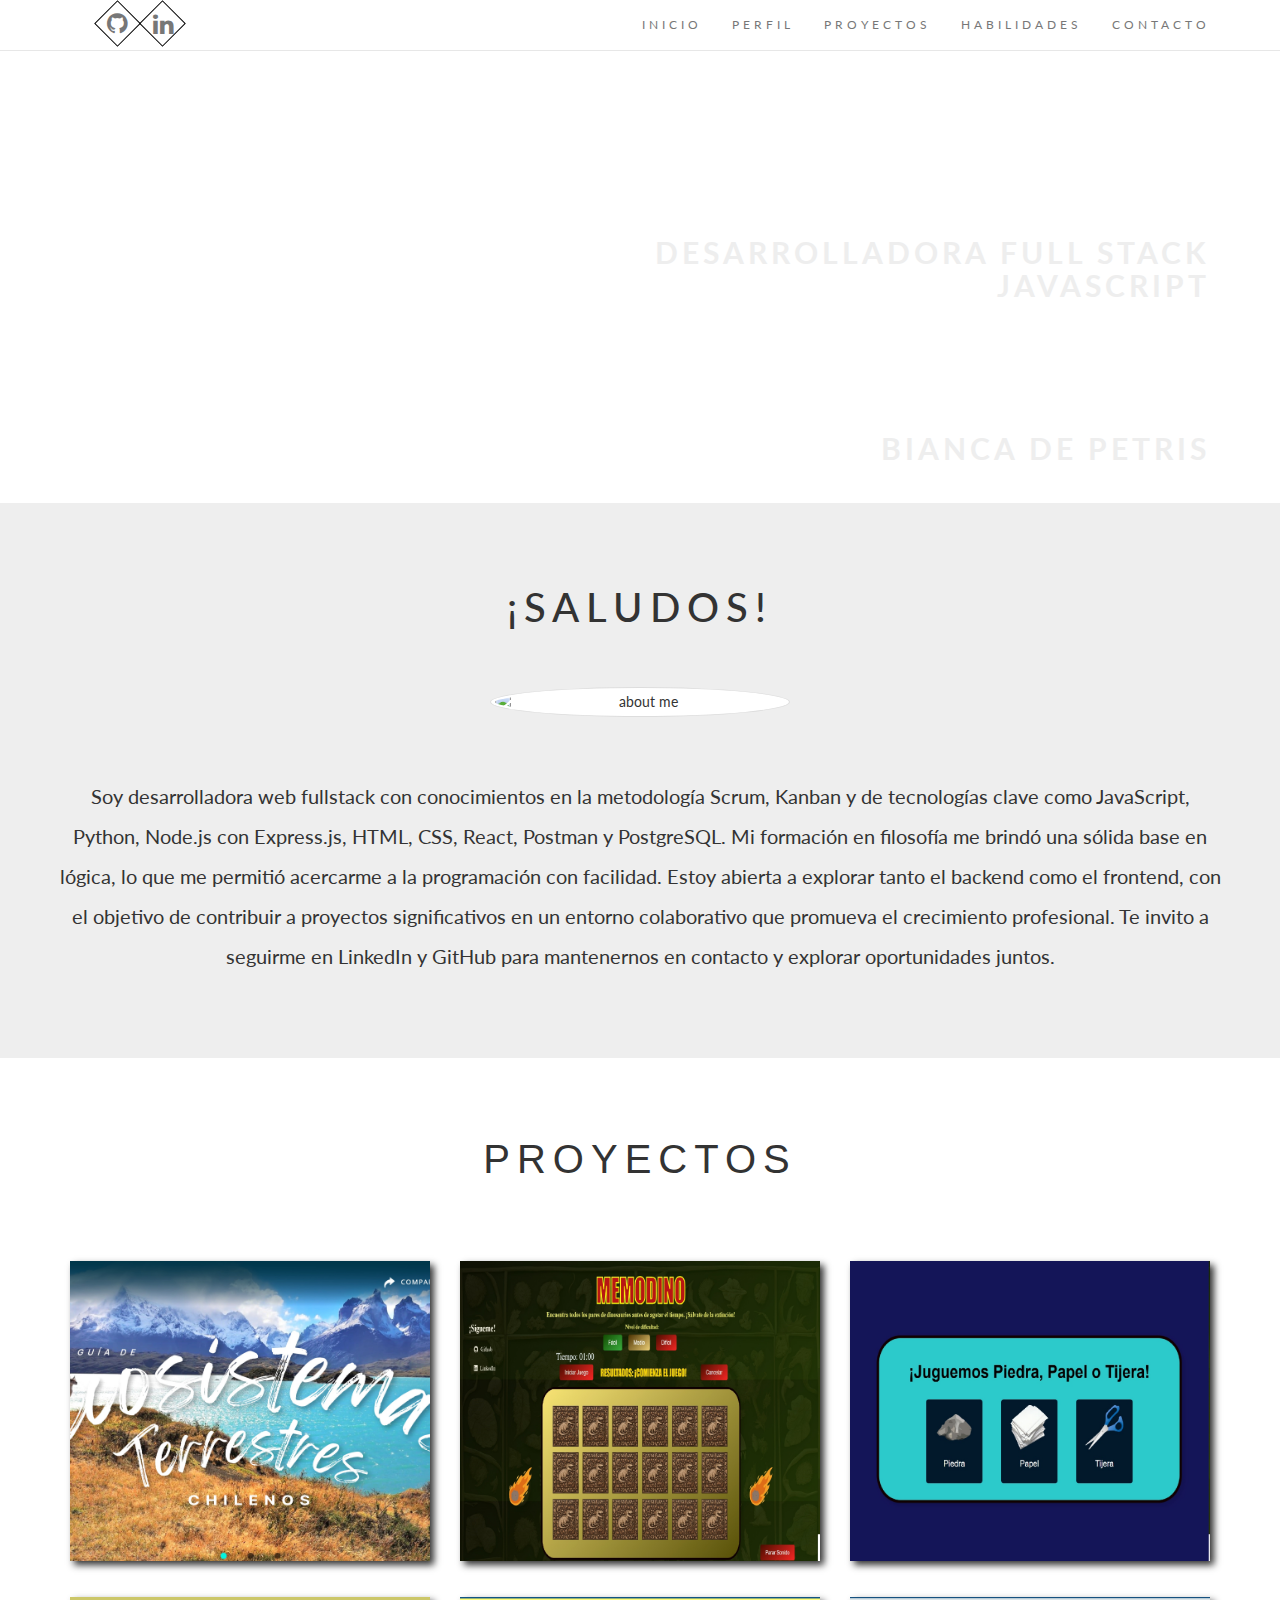
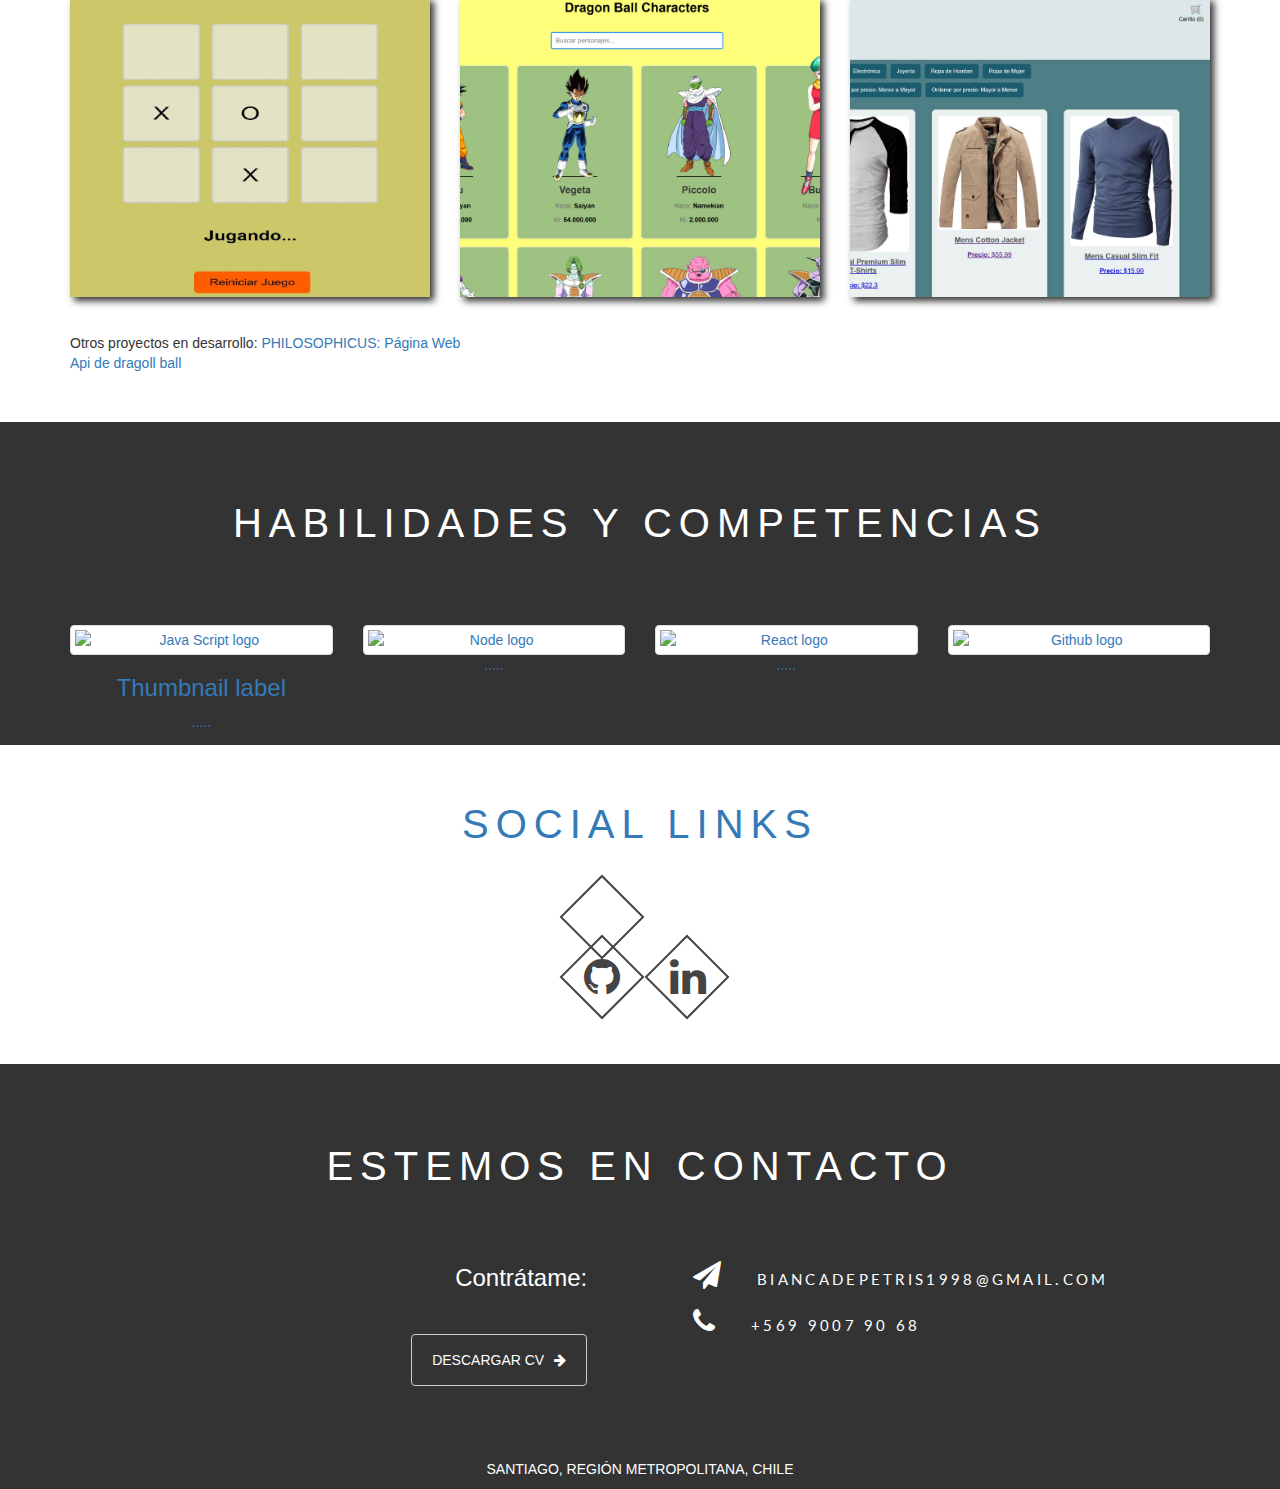
==== commit e5bb0162: "Update index.html" ====
--- a/index.html
+++ b/index.html
@@ -81,7 +81,7 @@
             </h2>
             <div class="row">
                 <div class="col-md-4 col-sm-6 col-xs-12">
-                    <a href="https://biank123.github.io/Pupupedia/" target="_blank">
+                    <a href="https://biank123.github.io/Pudupedia/" target="_blank">
                         <div class="block wow rotateInDownLeft" data-wow-duration="1s" data-wow-delay="0.15s">
                             <div class="works-thumb" id="work-1"></div>
                             <div class="works-caption">Pudupedia: página web. (Solo Frontend) </div>
@@ -113,10 +113,10 @@
                     </a>
                 </div>
                 <div class="col-md-4 col-sm-6 col-xs-12">
-                    <a href="https://biank123.github.io/ApiDragonBall/" target="_blank">
+                    <a href="https://biank123.github.io/bookApi/" target="_blank">
                         <div class="block wow rotateInDownRight" data-wow-duration=".8s" data-wow-delay="0.75s">
                             <div class="works-thumb" id="work-5"></div>
-                            <div class="works-caption">Dragon Ball API con buscador</div>
+                            <div class="works-caption">Creé una api de libros y la llamé en el frontend</div>
                         </div>
                     </a>
                 </div>
@@ -130,7 +130,8 @@
                 </div>
             </div>
             <p>Otros proyectos en desarrollo: 
-            <a href="https://github.com/Biank123/Philosophicus/tree/dev_bianca" target="_blank">PHILOSOPHICUS: Página Web</a></p>
+            <a href="https://github.com/Biank123/Philosophicus/tree/dev_bianca" target="_blank">PHILOSOPHICUS: Página Web</a><br>
+            <a href="https://biank123.github.io/ApiDragonBall/" target="_blank">Api de dragoll ball<a/></p>
         </div>
     </section>
     <section class="skills scroll" id="skills">
